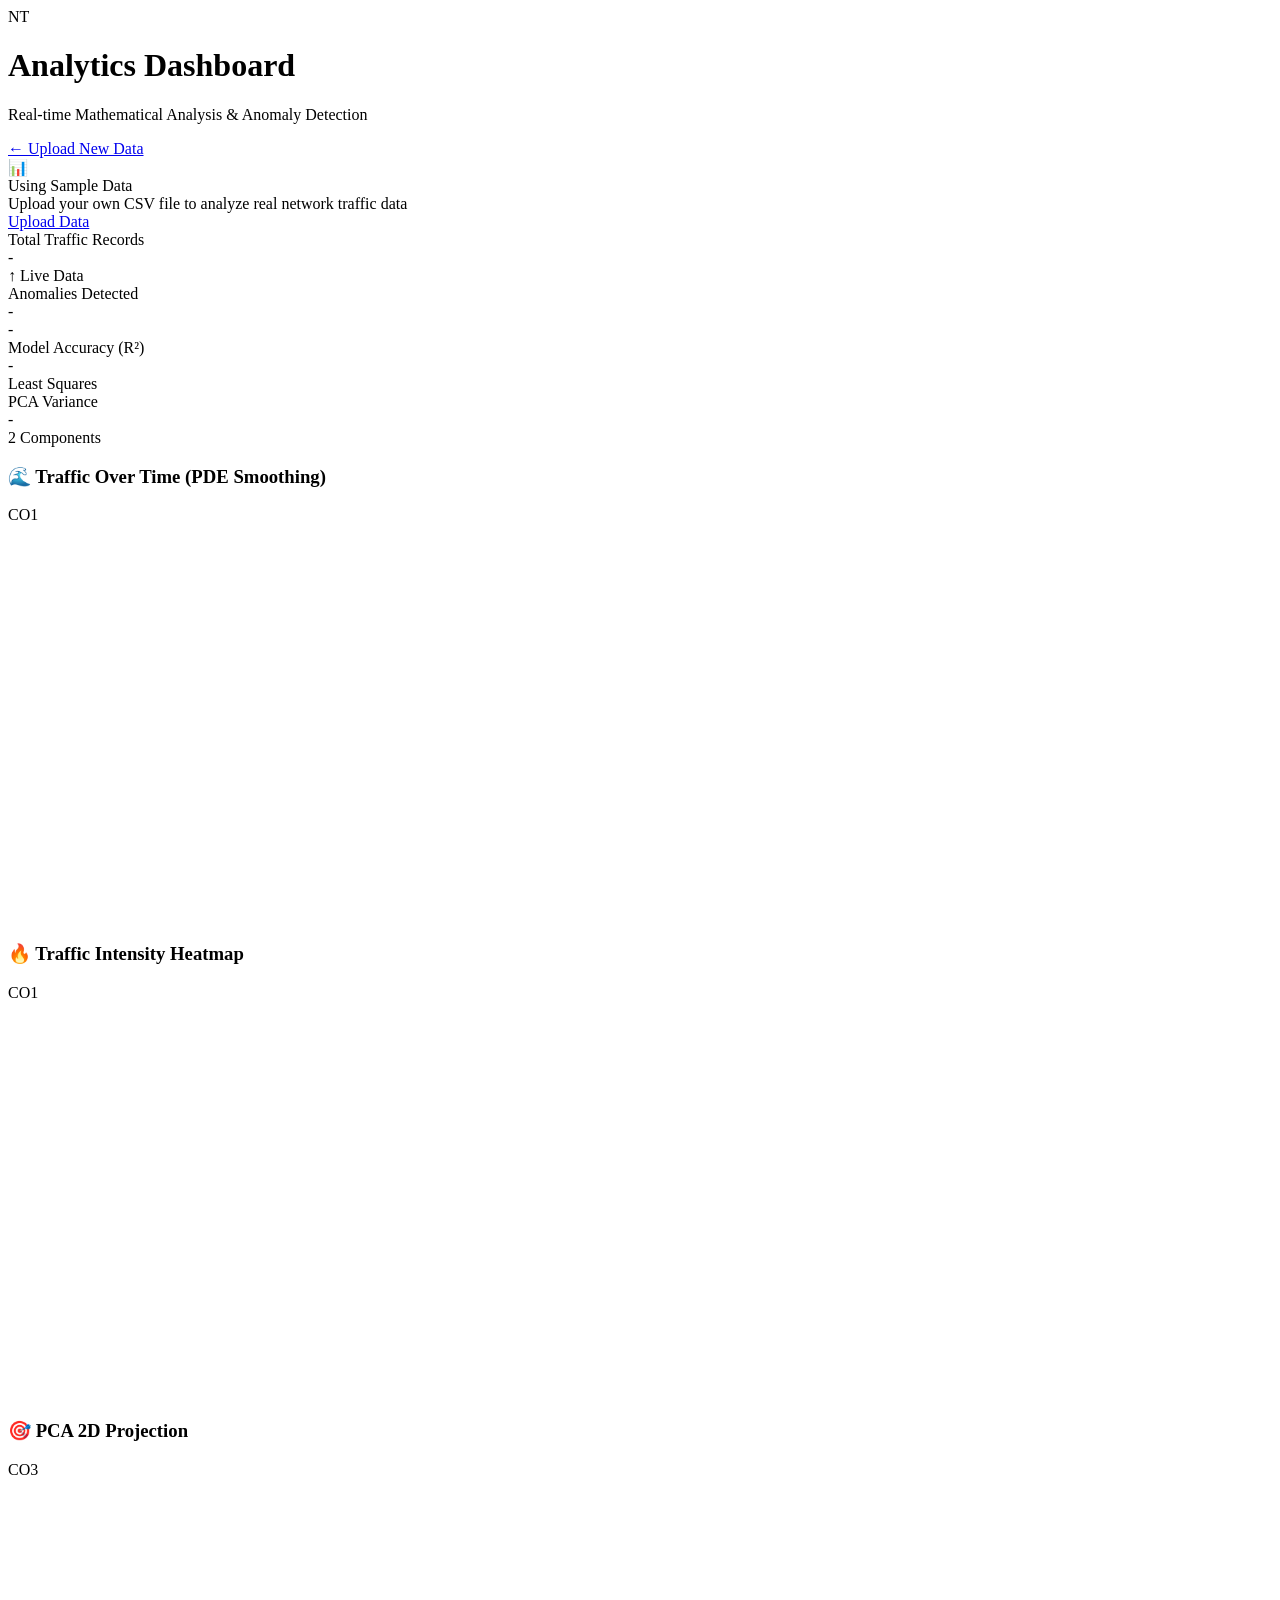
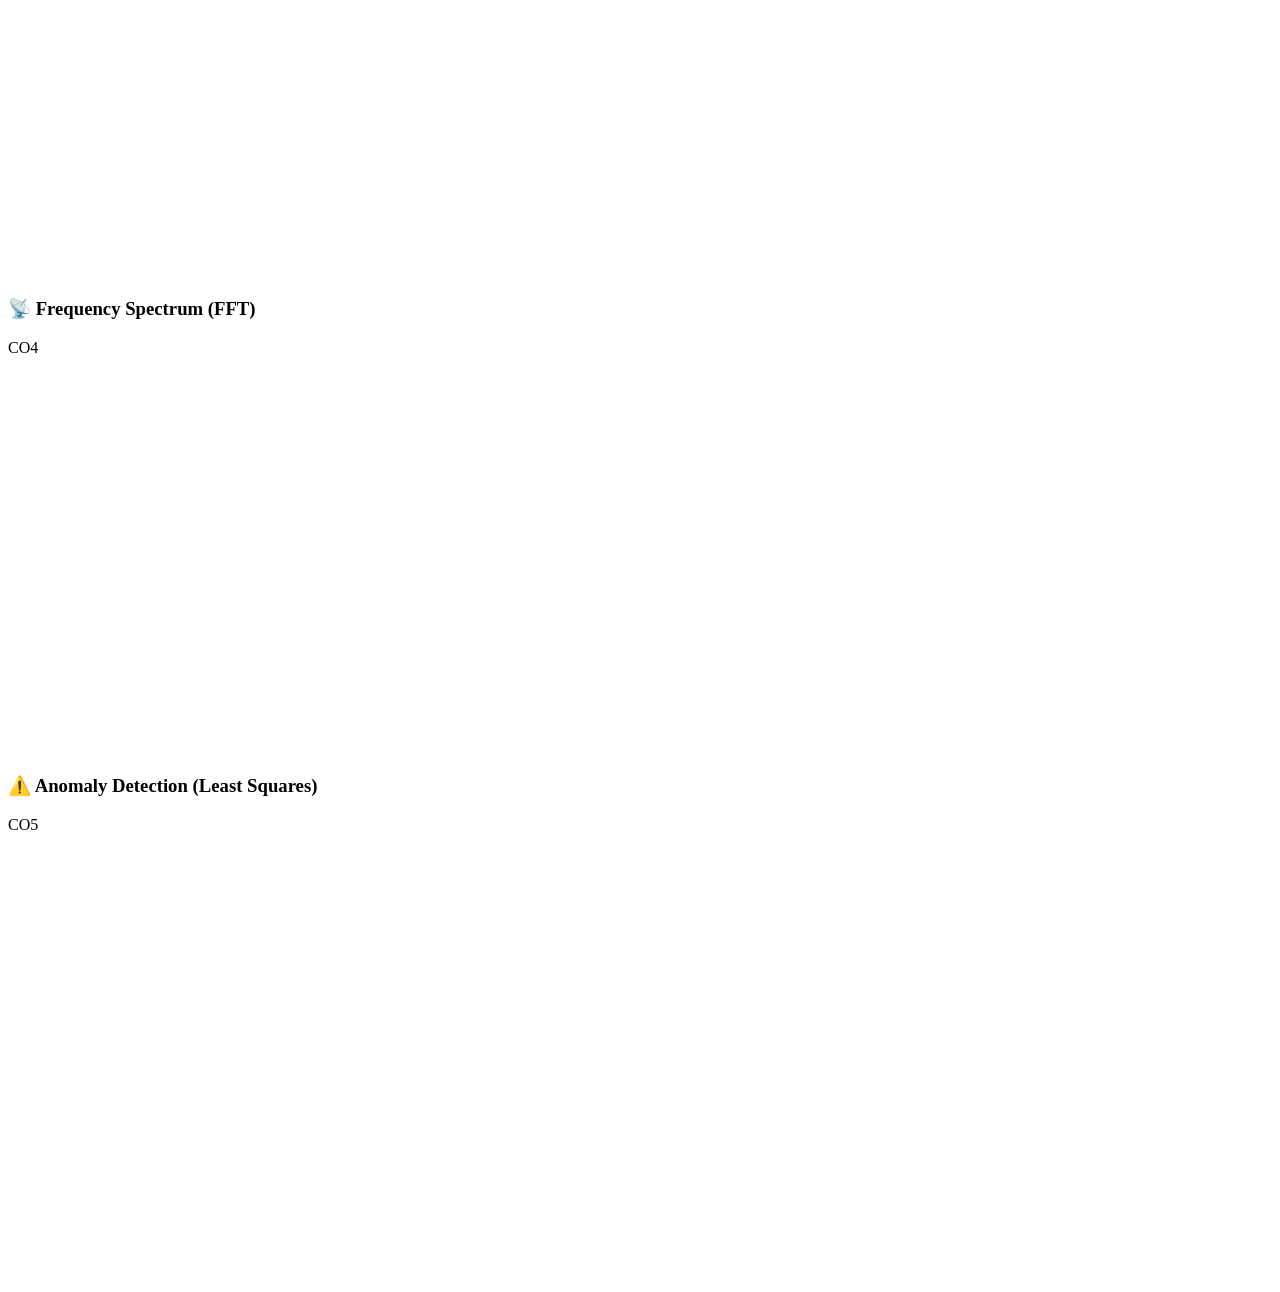
==== frontend/dashboard.html @ ef96d0b6 "Initial Commit" ====
<!DOCTYPE html>
<html lang="en">
<head>
    <meta charset="UTF-8">
    <meta name="viewport" content="width=device-width, initial-scale=1.0">
    <title>Analytics Dashboard - Network Traffic Analysis</title>
    <script src="https://cdn.plot.ly/plotly-2.27.0.min.js"></script>
    <link rel="stylesheet" href="/static/style.css">
</head>
<body>
    <div class="container">
        <div class="dashboard-header">
            <div>
                <div class="logo">
                    <div class="logo-icon">NT</div>
                </div>
                <h1>Analytics Dashboard</h1>
                <p class="subtitle" id="dashboardSubtitle">Real-time Mathematical Analysis & Anomaly Detection</p>
            </div>
            <a href="/" class="nav-link">← Upload New Data</a>
        </div>
        
        <div id="dataStatusBanner" class="data-status-banner hidden">
            <div class="status-content">
                <div class="status-icon">📊</div>
                <div class="status-text">
                    <div class="status-title">Using Sample Data</div>
                    <div class="status-description">Upload your own CSV file to analyze real network traffic data</div>
                </div>
                <a href="/" class="status-action">Upload Data</a>
            </div>
        </div>
        
        <div class="stats-grid" id="statsGrid">
            <div class="stat-card">
                <div class="stat-label">Total Traffic Records</div>
                <div class="stat-value" id="totalRecords">-</div>
                <div class="stat-change positive">↑ Live Data</div>
            </div>
            <div class="stat-card">
                <div class="stat-label">Anomalies Detected</div>
                <div class="stat-value" id="anomalyCount">-</div>
                <div class="stat-change negative" id="anomalyChange">-</div>
            </div>
            <div class="stat-card">
                <div class="stat-label">Model Accuracy (R²)</div>
                <div class="stat-value" id="modelAccuracy">-</div>
                <div class="stat-change positive">Least Squares</div>
            </div>
            <div class="stat-card">
                <div class="stat-label">PCA Variance</div>
                <div class="stat-value" id="pcaVariance">-</div>
                <div class="stat-change positive">2 Components</div>
            </div>
        </div>
        
        <div class="charts-grid">
            <div class="chart-container">
                <div class="chart-header">
                    <h3>🌊 Traffic Over Time (PDE Smoothing)</h3>
                    <span class="chart-badge">CO1</span>
                </div>
                <div id="traffic-chart" style="height: 400px;"></div>
            </div>
            
            <div class="chart-container">
                <div class="chart-header">
                    <h3>🔥 Traffic Intensity Heatmap</h3>
                    <span class="chart-badge">CO1</span>
                </div>
                <div id="heatmap-chart" style="height: 400px;"></div>
            </div>
            
            <div class="chart-container">
                <div class="chart-header">
                    <h3>🎯 PCA 2D Projection</h3>
                    <span class="chart-badge">CO3</span>
                </div>
                <div id="pca-chart" style="height: 400px;"></div>
            </div>
            
            <div class="chart-container">
                <div class="chart-header">
                    <h3>📡 Frequency Spectrum (FFT)</h3>
                    <span class="chart-badge">CO4</span>
                </div>
                <div id="frequency-chart" style="height: 400px;"></div>
            </div>
            
            <div class="chart-container full-width">
                <div class="chart-header">
                    <h3>⚠️ Anomaly Detection (Least Squares)</h3>
                    <span class="chart-badge">CO5</span>
                </div>
                <div id="anomaly-chart" style="height: 450px;"></div>
            </div>
        </div>
    </div>
    
    <script src="/static/charts.js"></script>
</body>
</html>
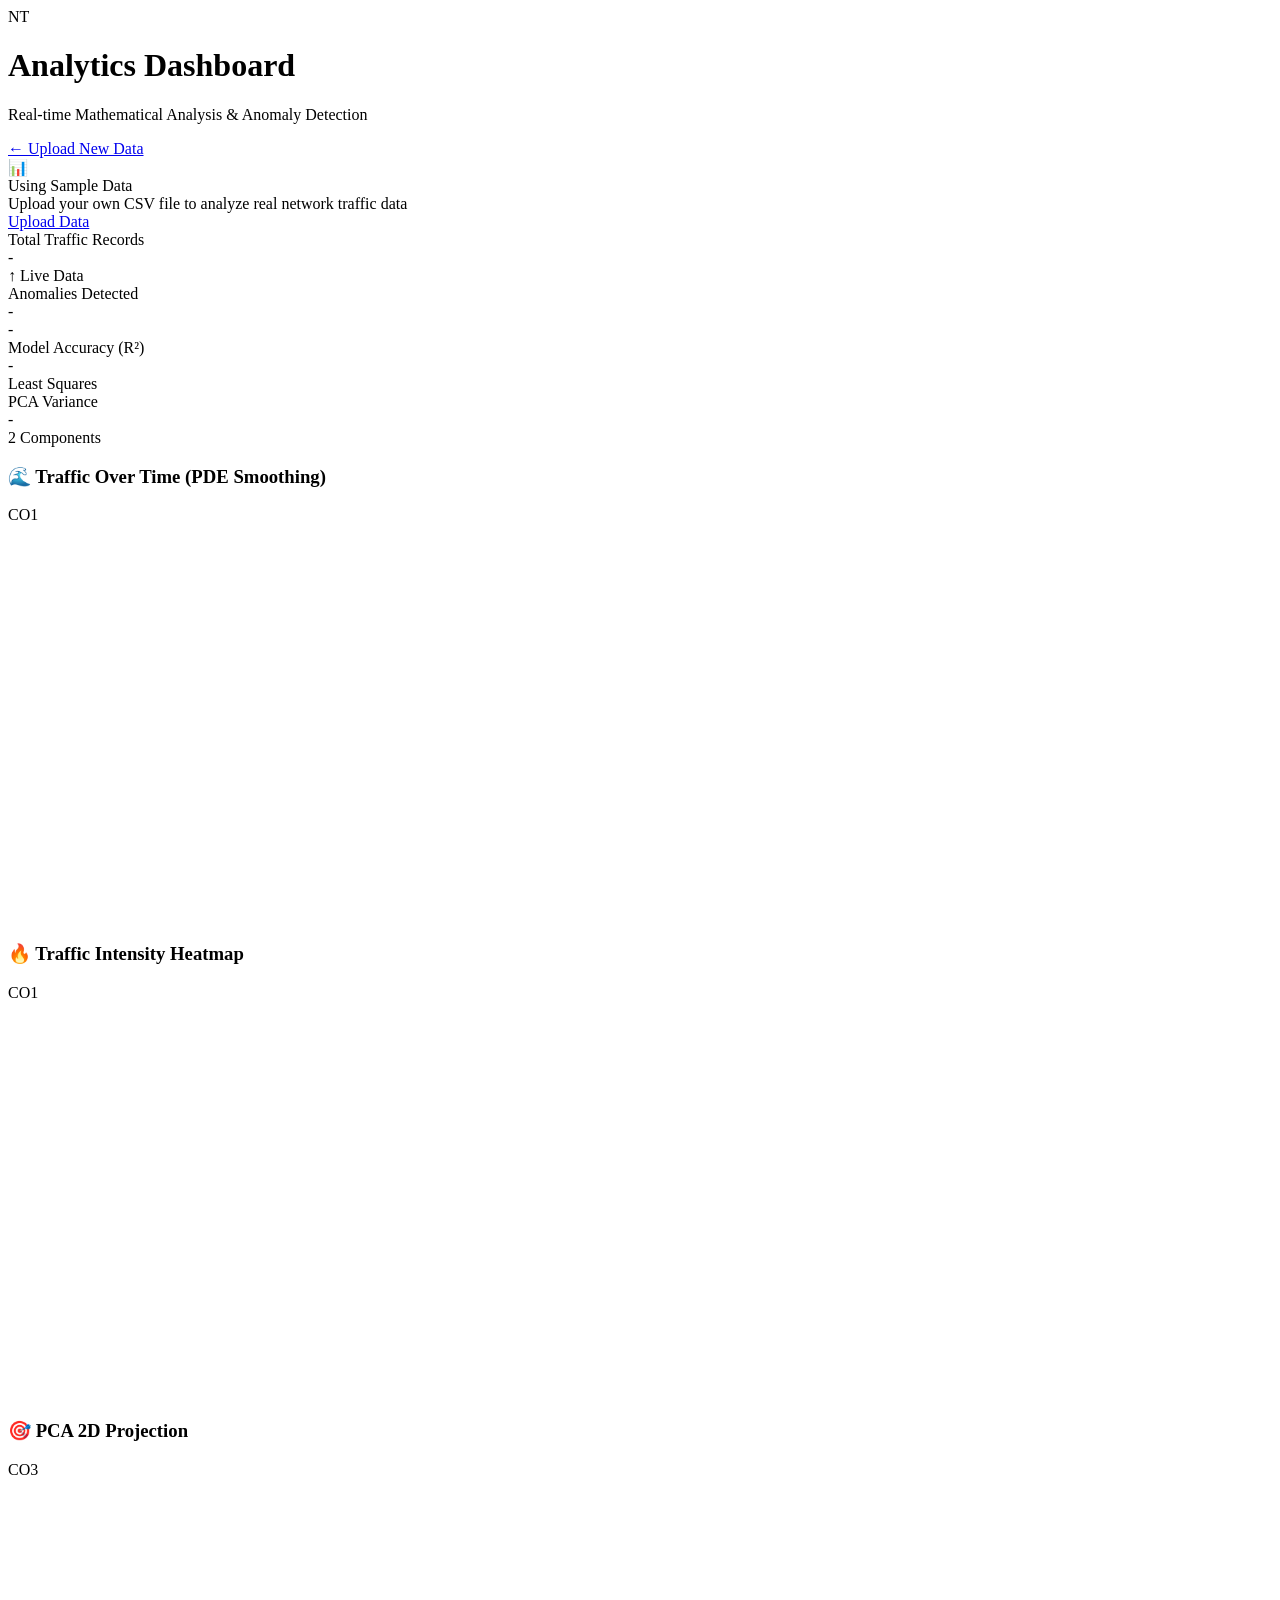
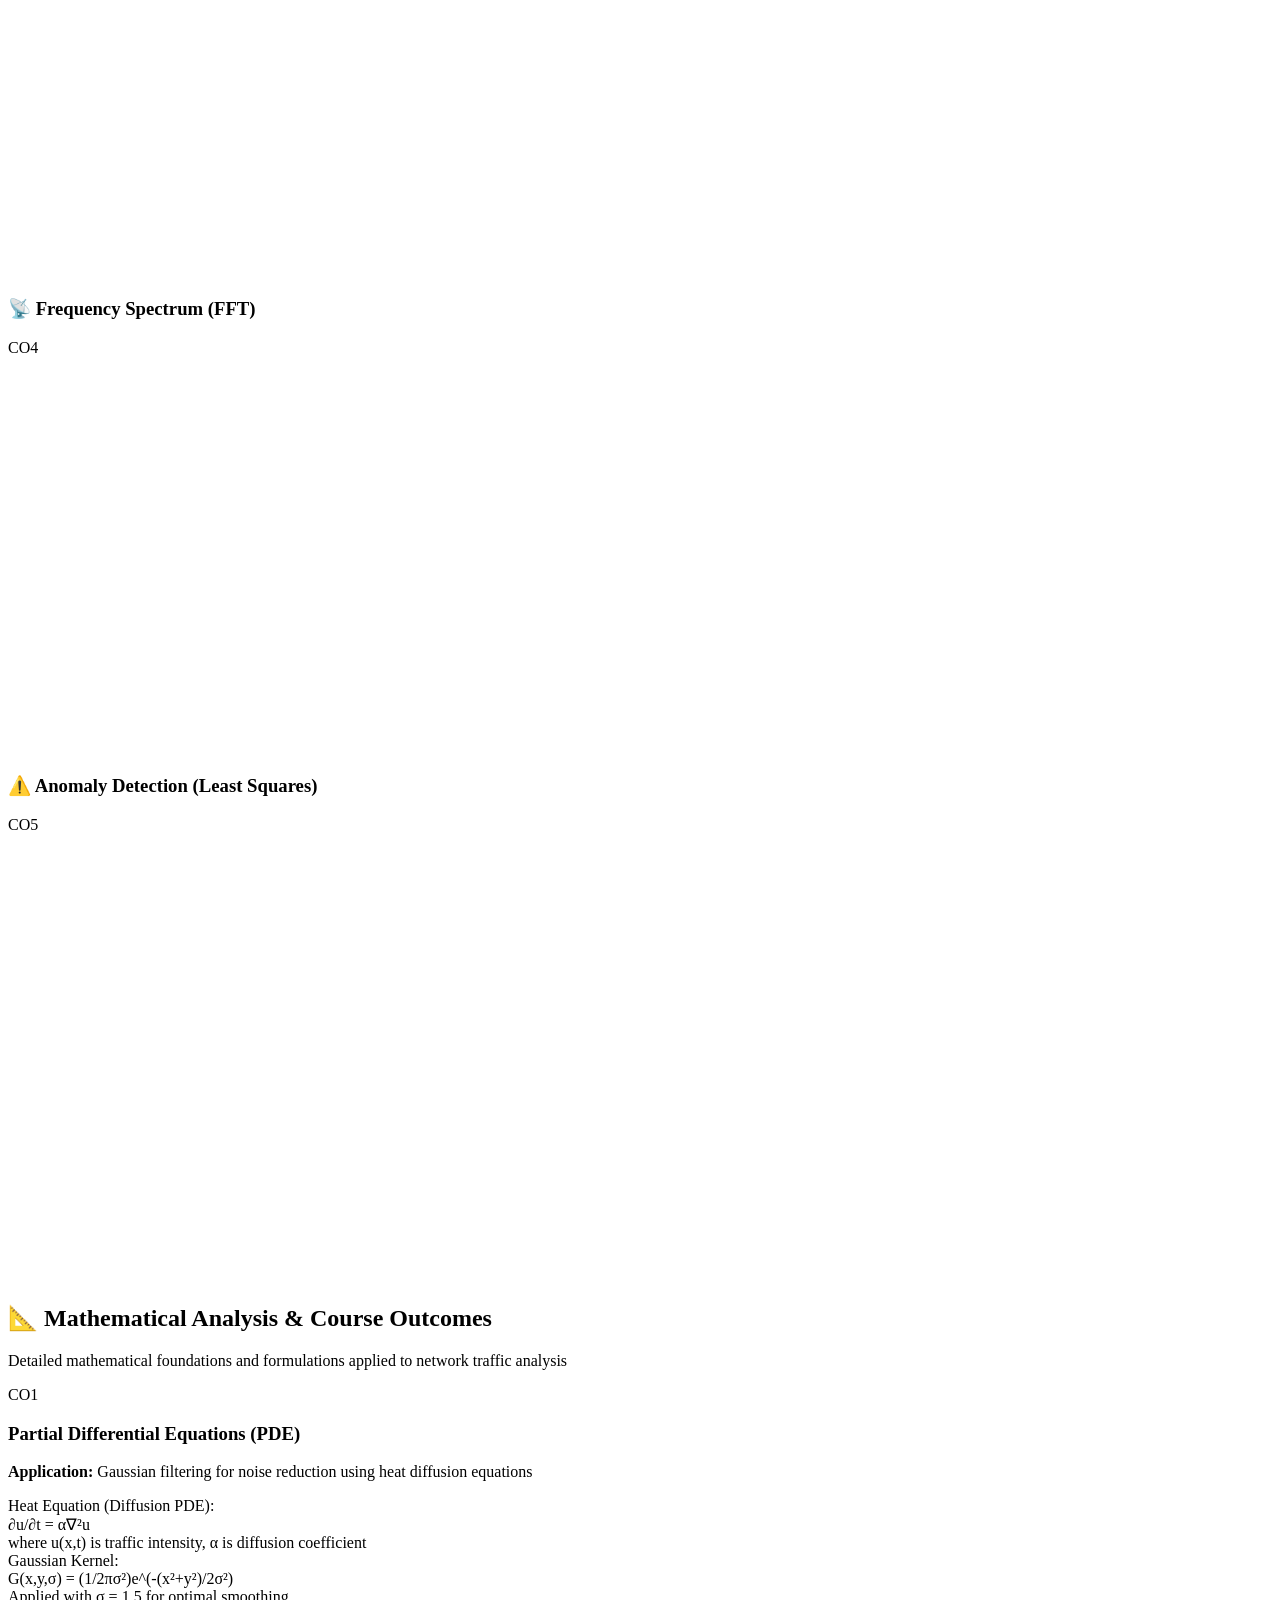
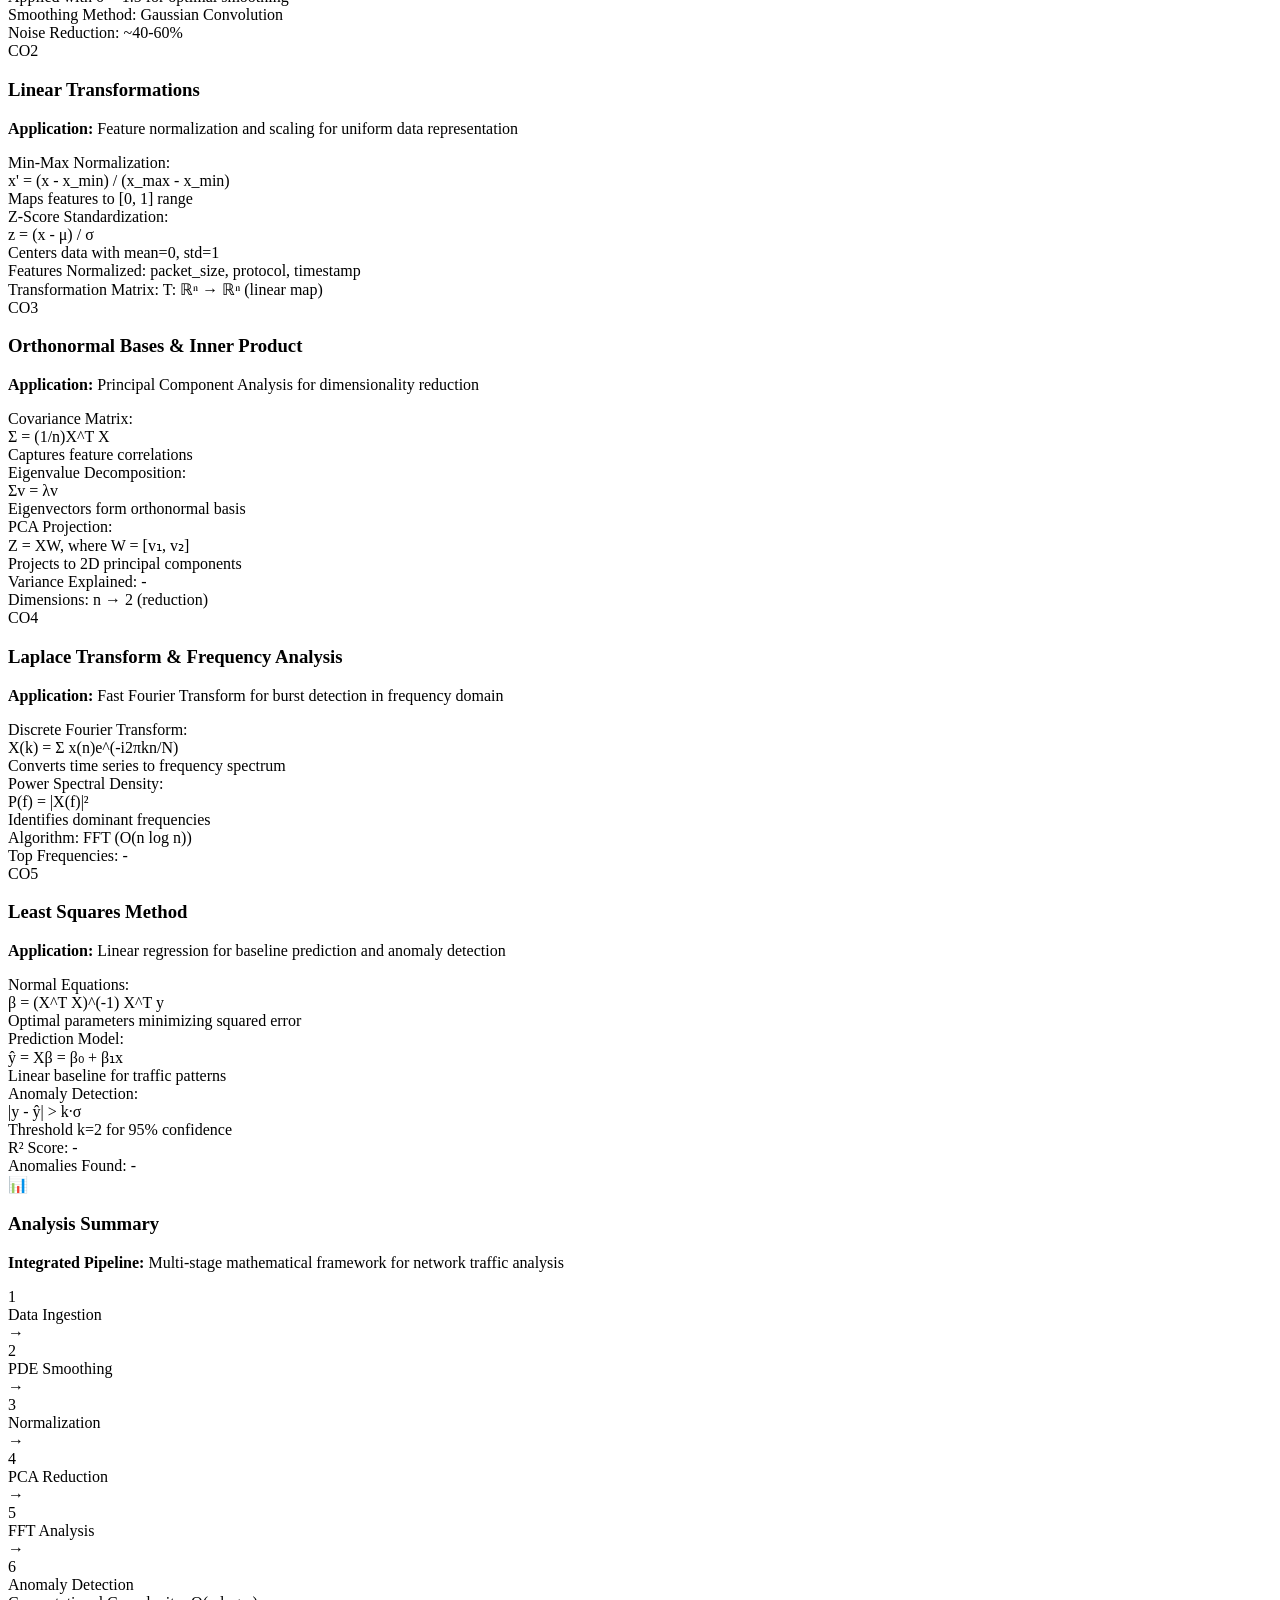
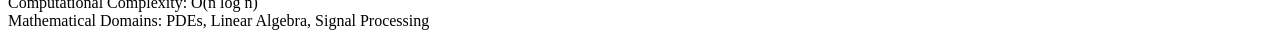
==== commit 33987cff: "Network Traffic Analyzer v1.0" ====
--- a/frontend/dashboard.html
+++ b/frontend/dashboard.html
@@ -5,7 +5,7 @@
     <meta name="viewport" content="width=device-width, initial-scale=1.0">
     <title>Analytics Dashboard - Network Traffic Analysis</title>
     <script src="https://cdn.plot.ly/plotly-2.27.0.min.js"></script>
-    <link rel="stylesheet" href="/static/style.css">
+    <link rel="stylesheet" href="/style.css?v=2">
 </head>
 <body>
     <div class="container">
@@ -95,8 +95,247 @@
                 <div id="anomaly-chart" style="height: 450px;"></div>
             </div>
         </div>
+        
+        <!-- Mathematical Analysis Section -->
+        <div class="math-analysis-section">
+            <div class="section-header">
+                <h2>📐 Mathematical Analysis & Course Outcomes</h2>
+                <p class="section-subtitle">Detailed mathematical foundations and formulations applied to network traffic analysis</p>
+            </div>
+            
+            <div class="co-grid">
+                <!-- CO1: Partial Differential Equations -->
+                <div class="co-card">
+                    <div class="co-header">
+                        <div class="co-badge co1">CO1</div>
+                        <h3>Partial Differential Equations (PDE)</h3>
+                    </div>
+                    <div class="co-content">
+                        <p class="co-description">
+                            <strong>Application:</strong> Gaussian filtering for noise reduction using heat diffusion equations
+                        </p>
+                        <div class="formula-box">
+                            <div class="formula-title">Heat Equation (Diffusion PDE):</div>
+                            <div class="formula">∂u/∂t = α∇²u</div>
+                            <div class="formula-desc">where u(x,t) is traffic intensity, α is diffusion coefficient</div>
+                        </div>
+                        <div class="formula-box">
+                            <div class="formula-title">Gaussian Kernel:</div>
+                            <div class="formula">G(x,y,σ) = (1/2πσ²)e^(-(x²+y²)/2σ²)</div>
+                            <div class="formula-desc">Applied with σ = 1.5 for optimal smoothing</div>
+                        </div>
+                        <div class="co-results">
+                            <div class="result-item">
+                                <span class="result-label">Smoothing Method:</span>
+                                <span class="result-value">Gaussian Convolution</span>
+                            </div>
+                            <div class="result-item">
+                                <span class="result-label">Noise Reduction:</span>
+                                <span class="result-value" id="noiseReduction">~40-60%</span>
+                            </div>
+                        </div>
+                    </div>
+                </div>
+                
+                <!-- CO2: Linear Transformations -->
+                <div class="co-card">
+                    <div class="co-header">
+                        <div class="co-badge co2">CO2</div>
+                        <h3>Linear Transformations</h3>
+                    </div>
+                    <div class="co-content">
+                        <p class="co-description">
+                            <strong>Application:</strong> Feature normalization and scaling for uniform data representation
+                        </p>
+                        <div class="formula-box">
+                            <div class="formula-title">Min-Max Normalization:</div>
+                            <div class="formula">x' = (x - x_min) / (x_max - x_min)</div>
+                            <div class="formula-desc">Maps features to [0, 1] range</div>
+                        </div>
+                        <div class="formula-box">
+                            <div class="formula-title">Z-Score Standardization:</div>
+                            <div class="formula">z = (x - μ) / σ</div>
+                            <div class="formula-desc">Centers data with mean=0, std=1</div>
+                        </div>
+                        <div class="co-results">
+                            <div class="result-item">
+                                <span class="result-label">Features Normalized:</span>
+                                <span class="result-value">packet_size, protocol, timestamp</span>
+                            </div>
+                            <div class="result-item">
+                                <span class="result-label">Transformation Matrix:</span>
+                                <span class="result-value">T: ℝⁿ → ℝⁿ (linear map)</span>
+                            </div>
+                        </div>
+                    </div>
+                </div>
+                
+                <!-- CO3: Orthonormal Bases & PCA -->
+                <div class="co-card">
+                    <div class="co-header">
+                        <div class="co-badge co3">CO3</div>
+                        <h3>Orthonormal Bases & Inner Product</h3>
+                    </div>
+                    <div class="co-content">
+                        <p class="co-description">
+                            <strong>Application:</strong> Principal Component Analysis for dimensionality reduction
+                        </p>
+                        <div class="formula-box">
+                            <div class="formula-title">Covariance Matrix:</div>
+                            <div class="formula">Σ = (1/n)X^T X</div>
+                            <div class="formula-desc">Captures feature correlations</div>
+                        </div>
+                        <div class="formula-box">
+                            <div class="formula-title">Eigenvalue Decomposition:</div>
+                            <div class="formula">Σv = λv</div>
+                            <div class="formula-desc">Eigenvectors form orthonormal basis</div>
+                        </div>
+                        <div class="formula-box">
+                            <div class="formula-title">PCA Projection:</div>
+                            <div class="formula">Z = XW, where W = [v₁, v₂]</div>
+                            <div class="formula-desc">Projects to 2D principal components</div>
+                        </div>
+                        <div class="co-results">
+                            <div class="result-item">
+                                <span class="result-label">Variance Explained:</span>
+                                <span class="result-value" id="pcaVarianceExplained">-</span>
+                            </div>
+                            <div class="result-item">
+                                <span class="result-label">Dimensions:</span>
+                                <span class="result-value">n → 2 (reduction)</span>
+                            </div>
+                        </div>
+                    </div>
+                </div>
+                
+                <!-- CO4: Laplace Transform / FFT -->
+                <div class="co-card">
+                    <div class="co-header">
+                        <div class="co-badge co4">CO4</div>
+                        <h3>Laplace Transform & Frequency Analysis</h3>
+                    </div>
+                    <div class="co-content">
+                        <p class="co-description">
+                            <strong>Application:</strong> Fast Fourier Transform for burst detection in frequency domain
+                        </p>
+                        <div class="formula-box">
+                            <div class="formula-title">Discrete Fourier Transform:</div>
+                            <div class="formula">X(k) = Σ x(n)e^(-i2πkn/N)</div>
+                            <div class="formula-desc">Converts time series to frequency spectrum</div>
+                        </div>
+                        <div class="formula-box">
+                            <div class="formula-title">Power Spectral Density:</div>
+                            <div class="formula">P(f) = |X(f)|²</div>
+                            <div class="formula-desc">Identifies dominant frequencies</div>
+                        </div>
+                        <div class="co-results">
+                            <div class="result-item">
+                                <span class="result-label">Algorithm:</span>
+                                <span class="result-value">FFT (O(n log n))</span>
+                            </div>
+                            <div class="result-item">
+                                <span class="result-label">Top Frequencies:</span>
+                                <span class="result-value" id="topFrequencies">-</span>
+                            </div>
+                        </div>
+                    </div>
+                </div>
+                
+                <!-- CO5: Least Squares -->
+                <div class="co-card">
+                    <div class="co-header">
+                        <div class="co-badge co5">CO5</div>
+                        <h3>Least Squares Method</h3>
+                    </div>
+                    <div class="co-content">
+                        <p class="co-description">
+                            <strong>Application:</strong> Linear regression for baseline prediction and anomaly detection
+                        </p>
+                        <div class="formula-box">
+                            <div class="formula-title">Normal Equations:</div>
+                            <div class="formula">β = (X^T X)^(-1) X^T y</div>
+                            <div class="formula-desc">Optimal parameters minimizing squared error</div>
+                        </div>
+                        <div class="formula-box">
+                            <div class="formula-title">Prediction Model:</div>
+                            <div class="formula">ŷ = Xβ = β₀ + β₁x</div>
+                            <div class="formula-desc">Linear baseline for traffic patterns</div>
+                        </div>
+                        <div class="formula-box">
+                            <div class="formula-title">Anomaly Detection:</div>
+                            <div class="formula">|y - ŷ| > k·σ</div>
+                            <div class="formula-desc">Threshold k=2 for 95% confidence</div>
+                        </div>
+                        <div class="co-results">
+                            <div class="result-item">
+                                <span class="result-label">R² Score:</span>
+                                <span class="result-value" id="rSquaredValue">-</span>
+                            </div>
+                            <div class="result-item">
+                                <span class="result-label">Anomalies Found:</span>
+                                <span class="result-value" id="anomaliesFound">-</span>
+                            </div>
+                        </div>
+                    </div>
+                </div>
+                
+                <!-- Summary Card -->
+                <div class="co-card summary-card">
+                    <div class="co-header">
+                        <div class="co-badge summary">📊</div>
+                        <h3>Analysis Summary</h3>
+                    </div>
+                    <div class="co-content">
+                        <p class="co-description">
+                            <strong>Integrated Pipeline:</strong> Multi-stage mathematical framework for network traffic analysis
+                        </p>
+                        <div class="pipeline-flow">
+                            <div class="pipeline-step">
+                                <div class="step-number">1</div>
+                                <div class="step-name">Data Ingestion</div>
+                            </div>
+                            <div class="pipeline-arrow">→</div>
+                            <div class="pipeline-step">
+                                <div class="step-number">2</div>
+                                <div class="step-name">PDE Smoothing</div>
+                            </div>
+                            <div class="pipeline-arrow">→</div>
+                            <div class="pipeline-step">
+                                <div class="step-number">3</div>
+                                <div class="step-name">Normalization</div>
+                            </div>
+                            <div class="pipeline-arrow">→</div>
+                            <div class="pipeline-step">
+                                <div class="step-number">4</div>
+                                <div class="step-name">PCA Reduction</div>
+                            </div>
+                            <div class="pipeline-arrow">→</div>
+                            <div class="pipeline-step">
+                                <div class="step-number">5</div>
+                                <div class="step-name">FFT Analysis</div>
+                            </div>
+                            <div class="pipeline-arrow">→</div>
+                            <div class="pipeline-step">
+                                <div class="step-number">6</div>
+                                <div class="step-name">Anomaly Detection</div>
+                            </div>
+                        </div>
+                        <div class="co-results">
+                            <div class="result-item">
+                                <span class="result-label">Computational Complexity:</span>
+                                <span class="result-value">O(n log n)</span>
+                            </div>
+                            <div class="result-item">
+                                <span class="result-label">Mathematical Domains:</span>
+                                <span class="result-value">PDEs, Linear Algebra, Signal Processing</span>
+                            </div>
+                        </div>
+                    </div>
+                </div>
+            </div>
+        </div>
     </div>
     
-    <script src="/static/charts.js"></script>
+    <script src="/charts.js?v=2"></script>
 </body>
 </html>
